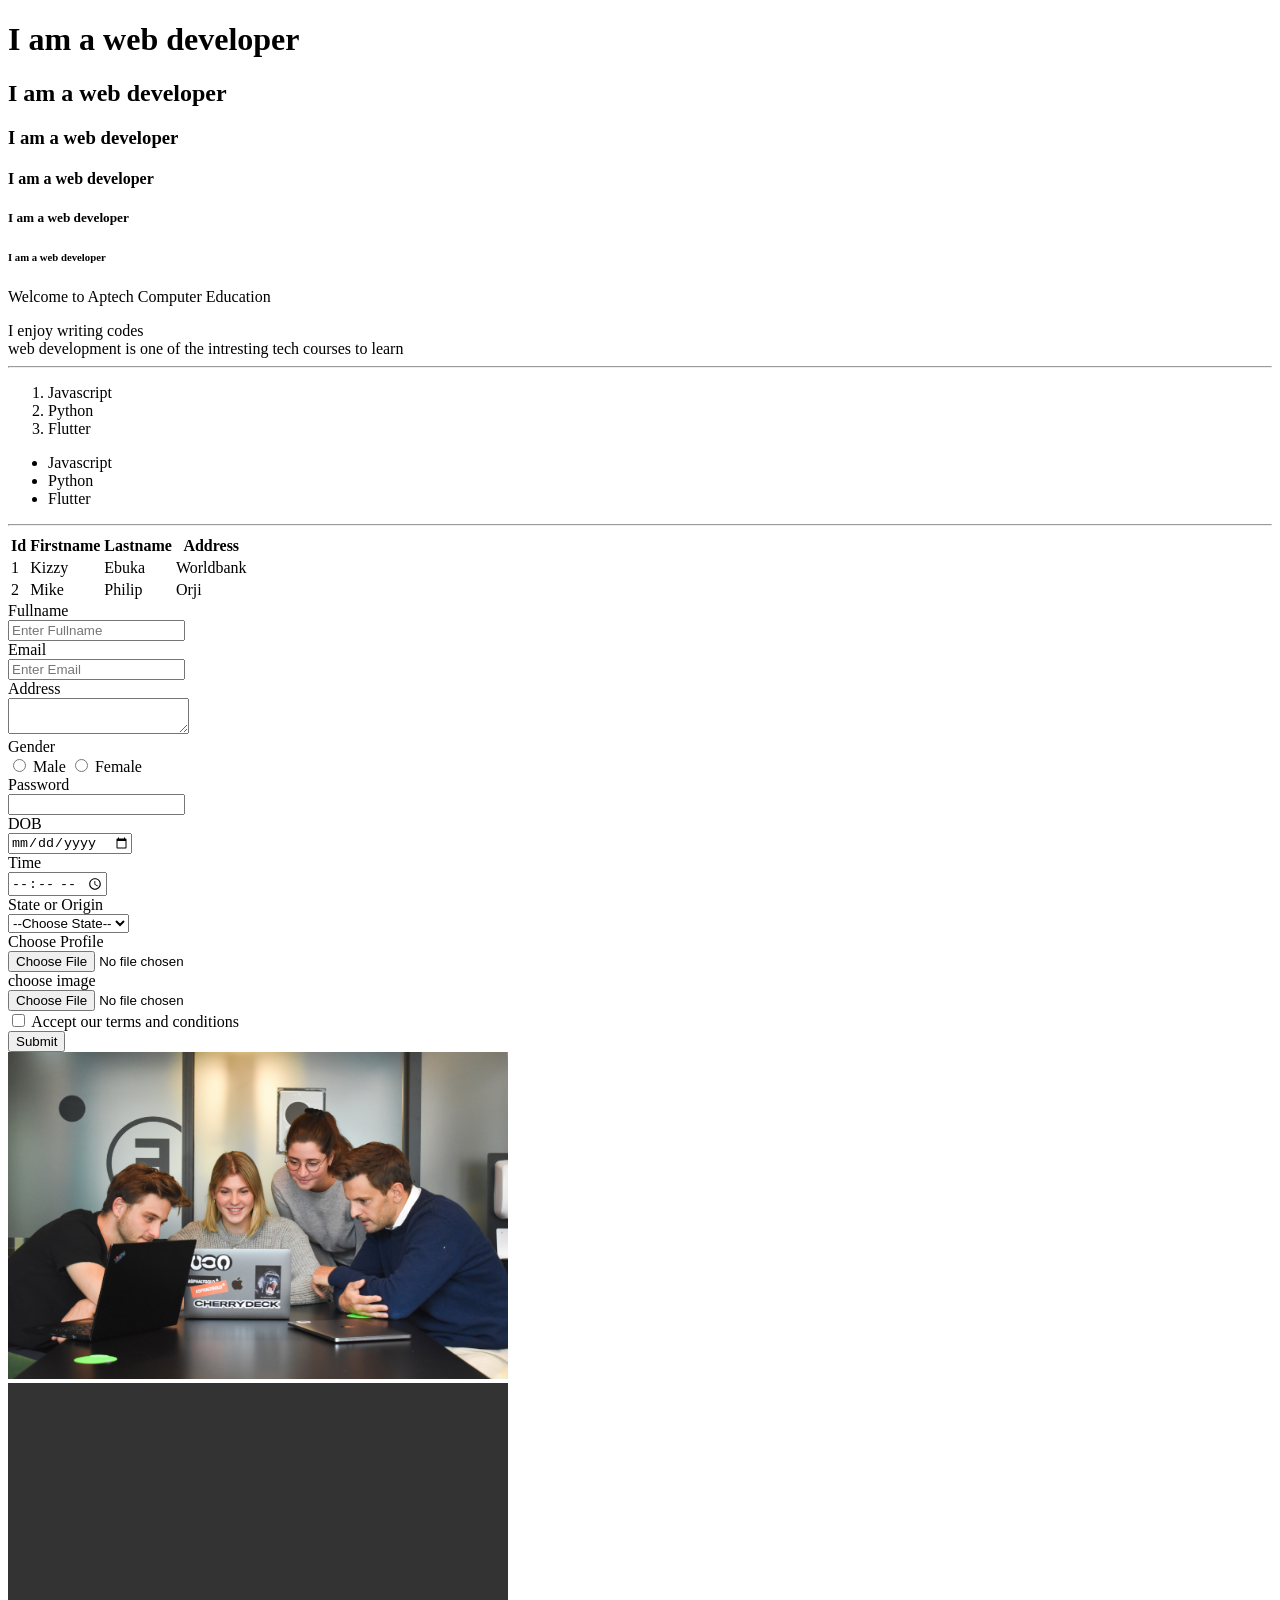
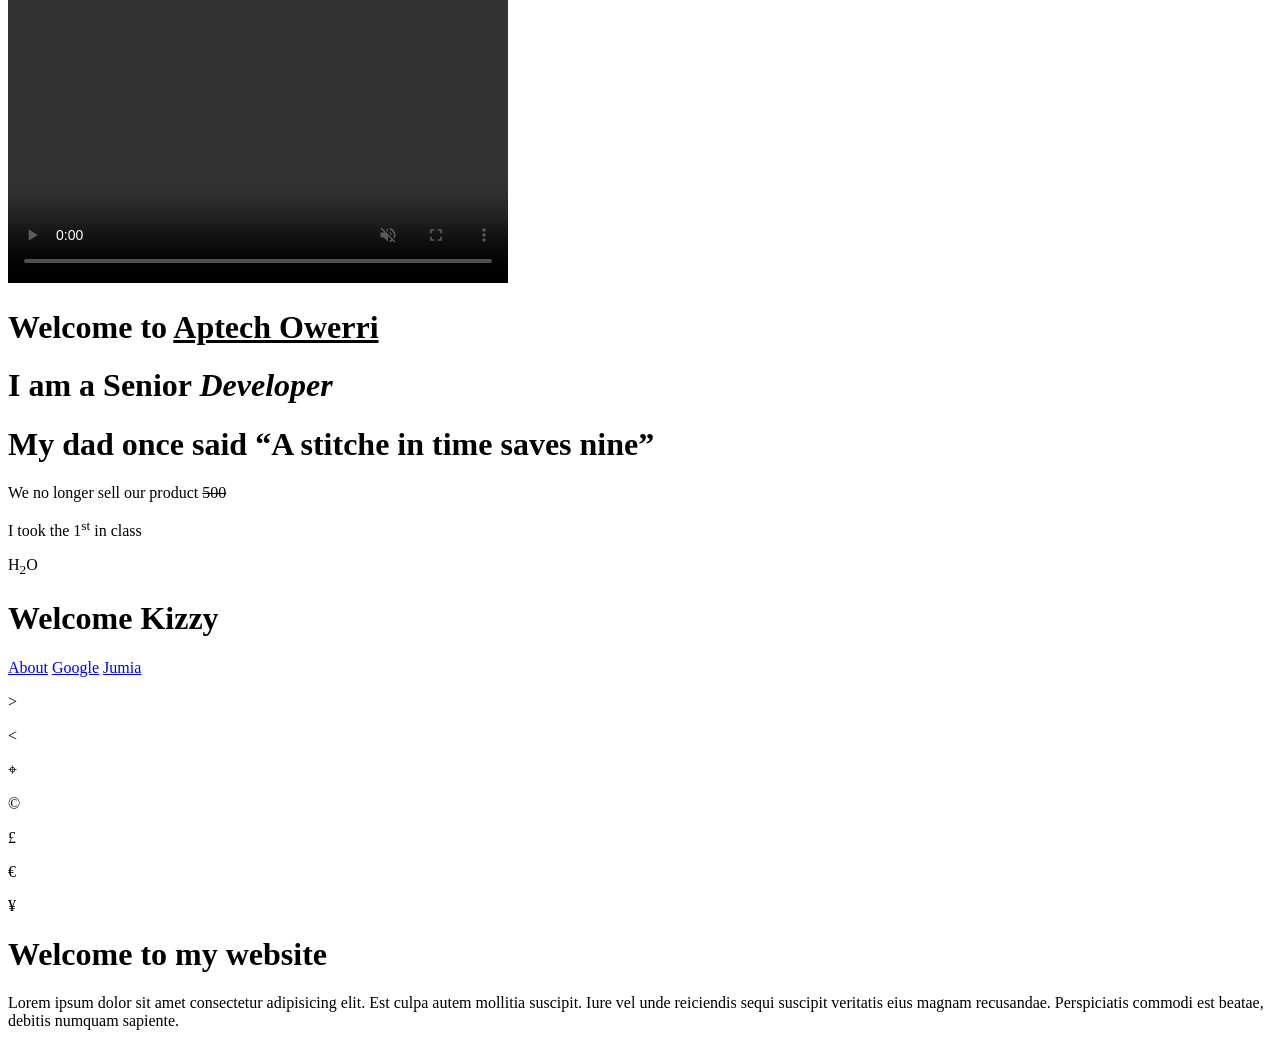
==== index.html @ daeb1530 "first commit" ====
<!DOCTYPE html>
<html lang="en">

<head>
   <meta charset="UTF-8">
   <meta name="viewport" content="width=device-width, initial-scale=1.0">
   <title>Web Development</title>
</head>

<body>
   <!-- ELEMENT -->
   <!-- BLOCK ELEMENT -->
   <h1>I am a web developer</h1>
   <h2>I am a web developer</h2>
   <h3>I am a web developer</h3>
   <h4>I am a web developer</h4>
   <h5>I am a web developer</h5>
   <h6>I am a web developer</h6>
   <!-- PARAGRAPH TAG -->
   <P>Welcome to Aptech Computer Education</P>
   <!-- INLINE ELEMENT-->
   <SPan>I enjoy writing codes</SPan><br>
   <span>web development is one of the intresting tech courses to learn</span>
   <!-- VOID ELEMENT -->
   <hr>

   <!-- LIST -->
   <!-- Order list -->
   <ol>
      <li>Javascript</li>
      <li>Python</li>
      <li>Flutter</li>
   </ol>

   <ul>
      <li>Javascript</li>
      <li>Python</li>
      <li>Flutter</li>
   </ul>
   <!-- Table -->
   <table>
      <tr>
         <th>Id</th>
         <th>Firstname</th>
         <th>Lastname</th>
         <th>Address</th>
      </tr>
      <tr>
         <td>1</td>
         <td>Kizzy</td>
         <td>Ebuka</td>
         <td>Worldbank</td>
      </tr>
      <tr>
         <td>2</td>
         <td>Mike</td>
         <td>Philip</td>
         <td>Orji</td>
      </tr>
      <hr>
   </table>
   <!-- Form -->
   <form action="">
      <label for="">Fullname</label><br>
      <input type="text" placeholder="Enter Fullname"><br>

      <label for="">Email</label><br>
      <input type="email" placeholder="Enter Email"><br>

      <label for="">Address</label><br>
      <textarea name="" id=""></textarea><br>

      <label for="">Gender</label><br>
      <input type="radio">
      <label for="">Male</label>
      <input type="radio">
      <label for="">Female</label><br>


      <label for="">Password</label><br>
      <input type="text"><br>

      <label for="">DOB</label><br>
      <input type="date"><br>

      <label for="">Time</label><br>
      <input type="time"><br>

      <label for="">State or Origin</label><br>
      <select name="" id="">
         <option value="">--Choose State--</option>
         <option value="">Imo state</option>
         <option value="">Enugu</option>
         <option value="">Abia State</option>
         <option value="">Lagos State</option>
      </select><br>

      <label for="">Choose Profile</label><br>
      <input type="file"><br>

      <label for="">choose image</label><br>
      <input type="file"><br>

      <input type="checkbox"> 
      <label for="">Accept our terms and conditions</label><br>

      <input type="submit">
   </form>

   <!-- MEDIA TAGS -->
   <!-- image -->
   <img src="./Img/service-single1.jpg" alt="R" width="500"><br>

   <!-- video tags -->
   <video width="500" height="500" controls autoplay muted loop src="./VID/Scene_Video_Prompt____Create.mp4"></video><br>

   <audio src=""></audio>


   <!-- TEXT FORMATING TAGS -->
   <!--u use for underlining  -->
   <!-- i to make a text to be in a slanting form -->
   <!-- q to add a quote ("") to a sentence -->
   <!-- del to show that some iteams has been removed -->
   <!-- sup putting a number on an alphabet-->
   <!-- sub it makes text appear slittly lower than the  normal line of text-->
   <!-- span  inline element use to group or style a small part of a text or other inline con -->

   <h1>Welcome to <u>Aptech Owerri</u></h1>
   <h1>I am a Senior <i>Developer</i></h1>
   <h1>My dad once said <q>A stitche in time saves nine</q></h1>
   <p>We no longer sell our product <del>500</del></p>
   <p>I took the 1<sup>st</sup> in class</p>
   <p>H<sub>2</sub>O</p>
   <h1>Welcome <span>Kizzy</span></h1>
   

   <!-- ANCHOR TAG -->

   <!-- RELATED LINKING -->
    <a href="./about.html">About</a>

    <!-- ABSOLUTE LINKING -->
     <a href="http://www.geoogle.com">Google</a>
     <a target="_blank" href="https://www.jumia.com.ng/">Jumia</a>

     <!-- charater entities -->
      <p>&gt;</p>
      <p>&lt;</p>
      <p>&target;</p> 
      <p>&copy;</p>
      <p>&pound;</p>
      <p>&euro;</p>
      <p>&yen;</p>



      <!-- group tags -->
       <!-- div -->
        <div>
         <h1>Welcome to my website</h1>
         <p>Lorem ipsum dolor sit amet consectetur adipisicing elit. Est culpa autem mollitia suscipit. Iure vel unde reiciendis sequi suscipit veritatis eius magnam recusandae. Perspiciatis commodi est beatae, debitis numquam sapiente.</p>
        </div>
      


      

</body>

</html>
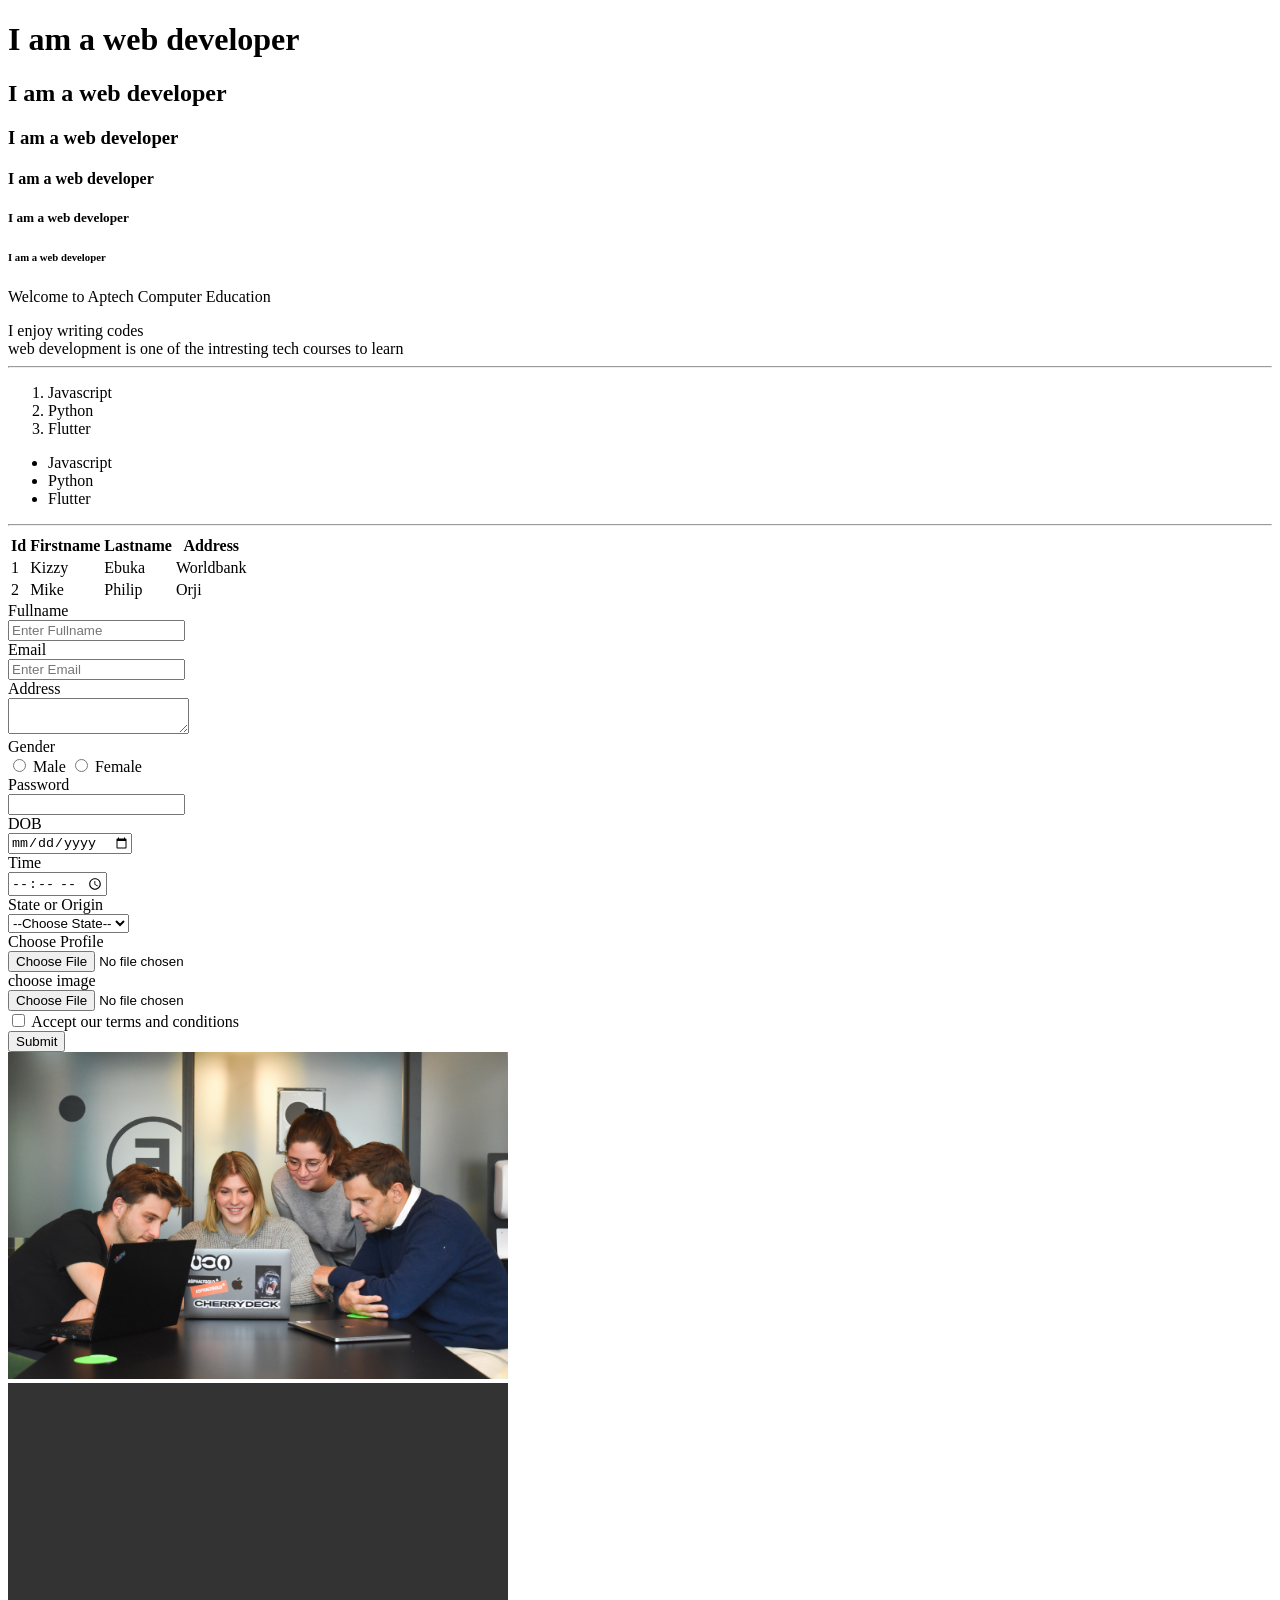
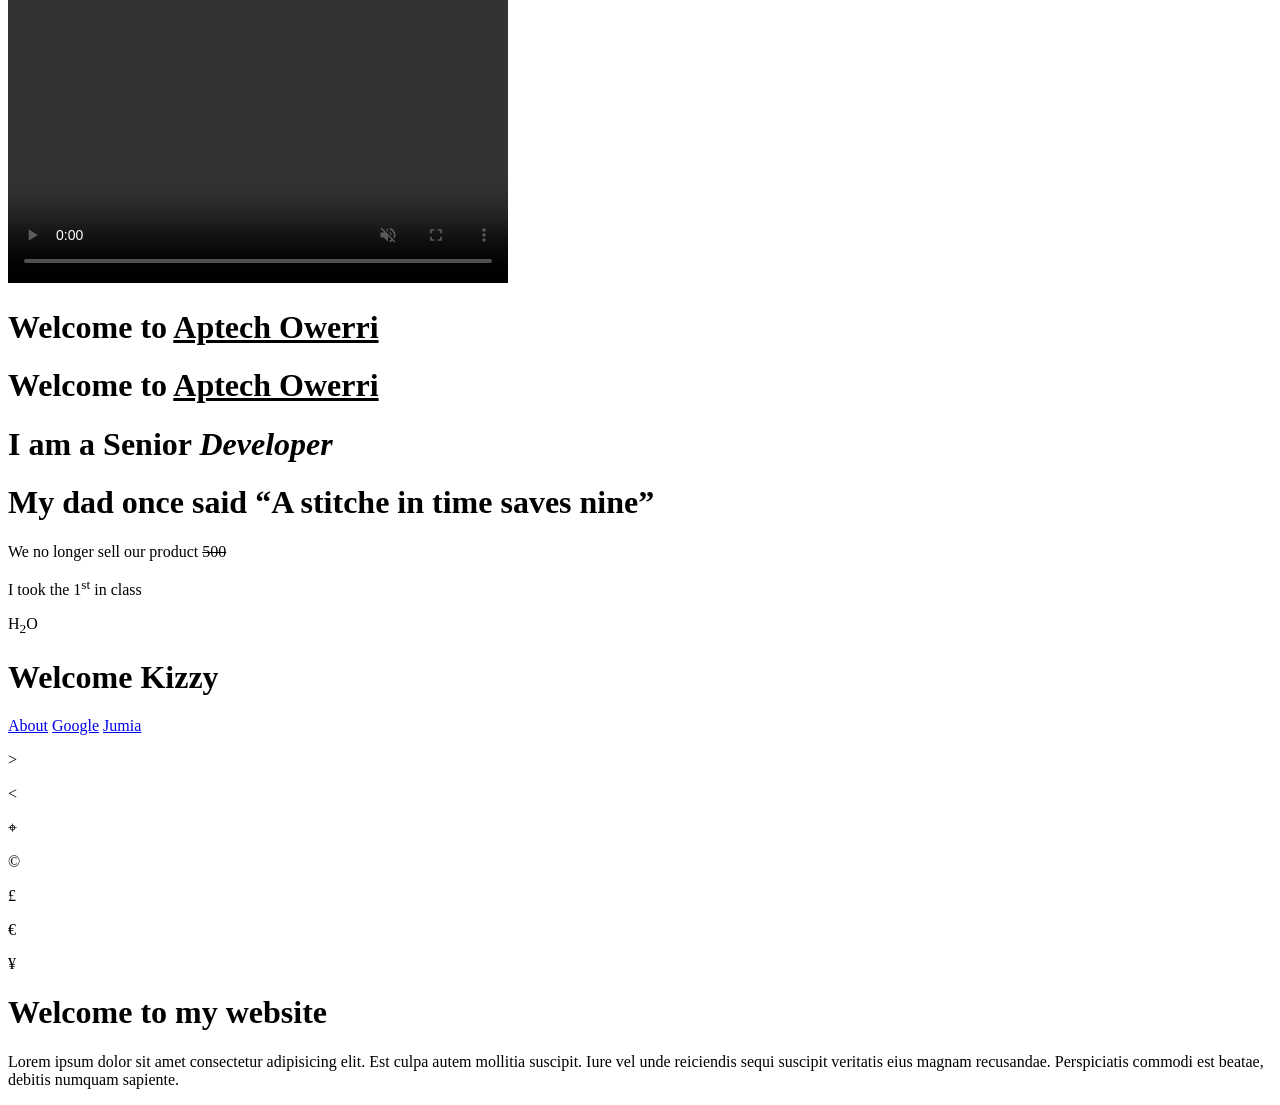
==== commit ba5dbde6: "ghvjhnjgug" ====
--- a/index.html
+++ b/index.html
@@ -127,6 +127,7 @@
    <!-- span  inline element use to group or style a small part of a text or other inline con -->
 
    <h1>Welcome to <u>Aptech Owerri</u></h1>
+   <h1>Welcome to <u>Aptech Owerri</u></h1>
    <h1>I am a Senior <i>Developer</i></h1>
    <h1>My dad once said <q>A stitche in time saves nine</q></h1>
    <p>We no longer sell our product <del>500</del></p>
